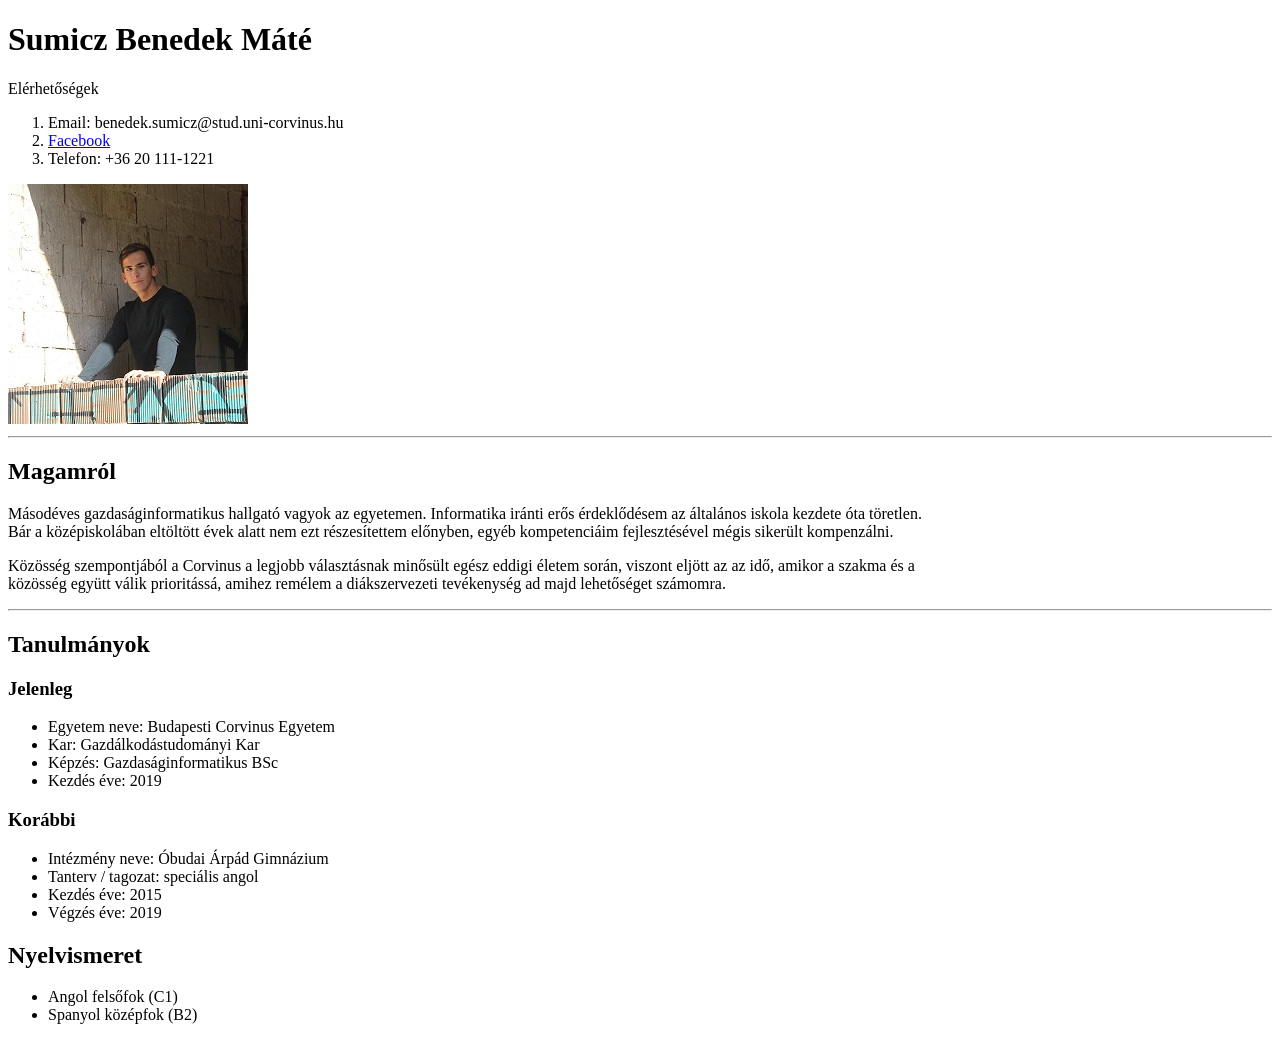
==== HajosTeszt/HajosTeszt/wwwroot/cv.html @ e6cc15bd "cv.html" ====
﻿<!DOCTYPE html>
<html>
<head>
    <meta charset="utf-8" />
    <title>önéletrajz</title>
</head>
<body>
    <h1>Sumicz Benedek Máté</h1>
    <p>Elérhetőségek</p>
    <ol>
        <li>Email: benedek.sumicz@stud.uni-corvinus.hu</li>
        <li><a href=" https://www.facebook.com/benedek.sumicz/" target="_blank">Facebook</a></li>
        <li>Telefon: +36 20 111-1221</li>
    </ol>
    <img src="profil.jpg" alt="ez egy kép rólam" />
    <hr />
    <h2>Magamról</h2>
    <p>
        Másodéves gazdaságinformatikus hallgató vagyok az egyetemen. Informatika iránti erős
        érdeklődésem az általános iskola kezdete óta töretlen. <br />Bár a középiskolában eltöltött évek
        alatt nem ezt részesítettem előnyben, egyéb kompetenciáim fejlesztésével mégis sikerült
        kompenzálni.
    </p>
    <p>
        Közösség szempontjából a Corvinus a legjobb választásnak minősült egész
        eddigi életem során, viszont eljött az az idő, amikor a szakma és a<br />közösség együtt válik
        prioritássá, amihez remélem a diákszervezeti tevékenység ad majd lehetőséget számomra.
    </p>
    <hr />
    <h2>Tanulmányok</h2>
    <h3>Jelenleg</h3>
    <div>
        <ul>
            <li>Egyetem neve: Budapesti Corvinus Egyetem</li>
            <li>Kar: Gazdálkodástudományi Kar</li>
            <li>Képzés: Gazdaságinformatikus BSc</li>
            <li>Kezdés éve: 2019</li>
        </ul>
    </div>
    <h3>Korábbi</h3>
    <div>
        <ul>
            <li>Intézmény neve: Óbudai Árpád Gimnázium</li>
            <li>Tanterv / tagozat: speciális angol</li>
            <li>Kezdés éve: 2015</li>
            <li>Végzés éve: 2019</li>
        </ul>
    </div>
    <h2>Nyelvismeret</h2>
    <ul>
        <li>Angol felsőfok (C1)</li>
        <li>Spanyol középfok (B2)</li>
    </ul>
</body>
</html>
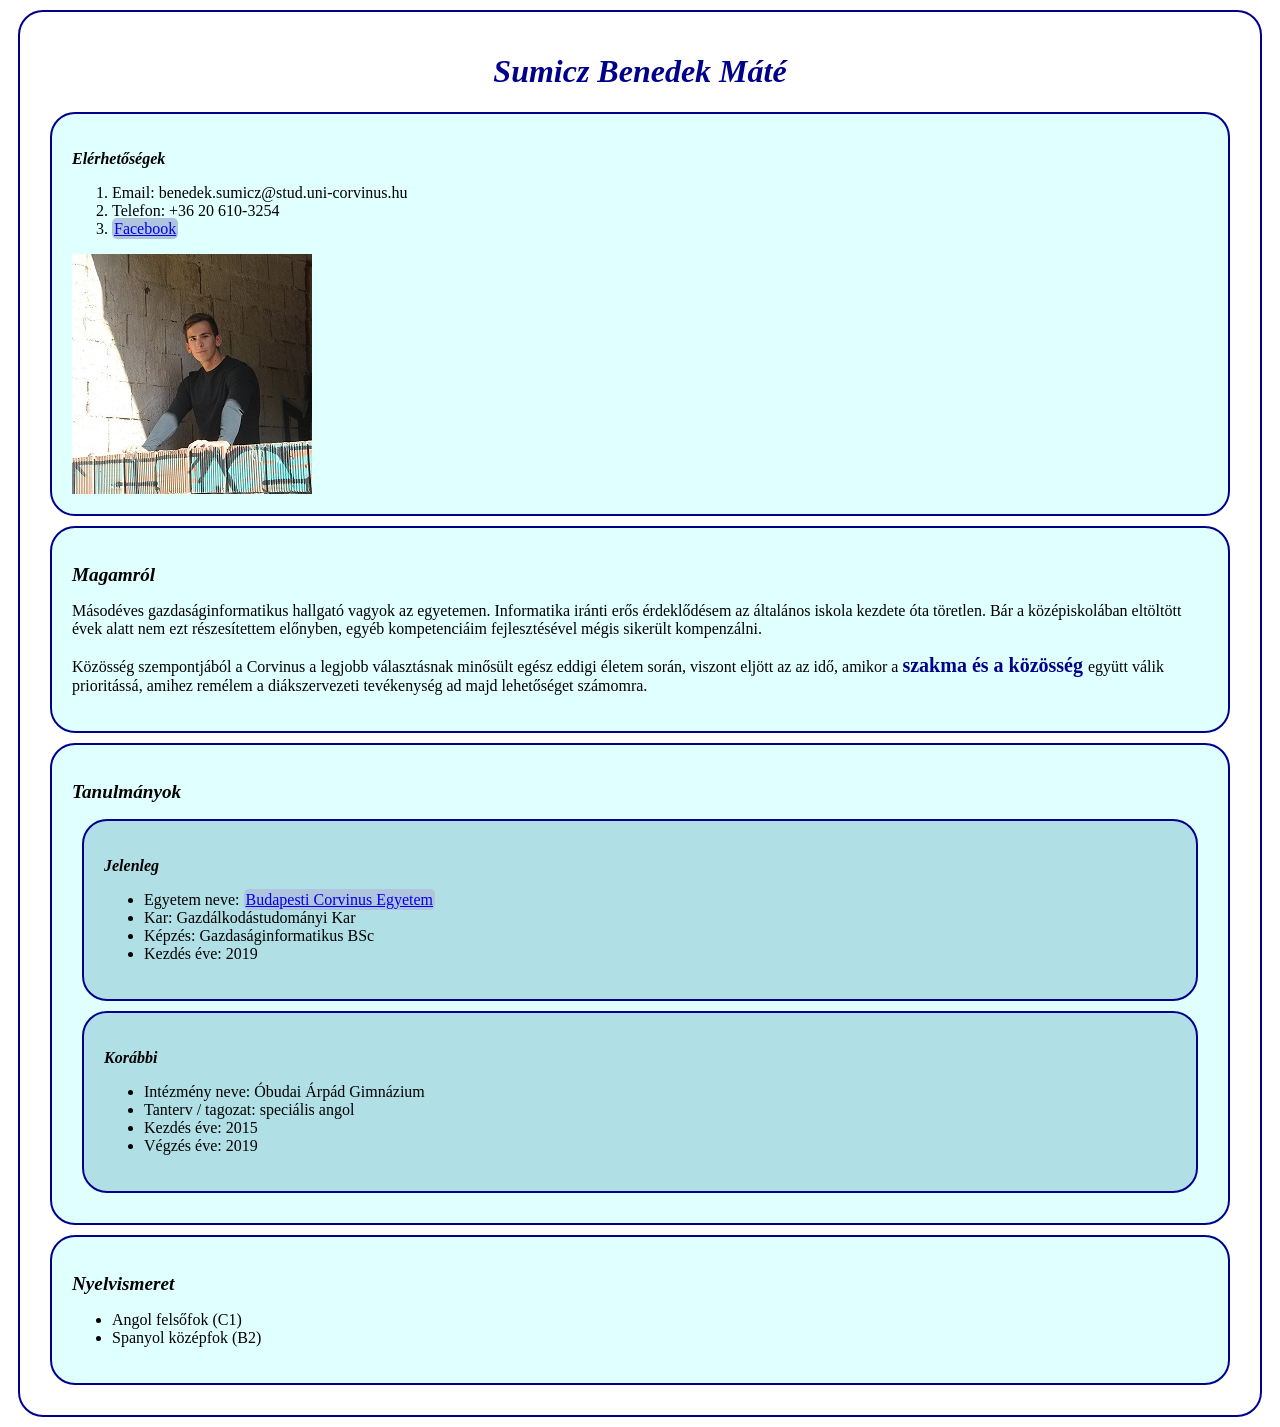
==== commit 7a34556a: "Gyak03" ====
--- a/HajosTeszt/HajosTeszt/wwwroot/cv.html
+++ b/HajosTeszt/HajosTeszt/wwwroot/cv.html
@@ -3,53 +3,67 @@
 <head>
     <meta charset="utf-8" />
     <title>önéletrajz</title>
+    <link href="cv.css" rel="stylesheet">
+    <style>
+    </style>
 </head>
 <body>
-    <h1>Sumicz Benedek Máté</h1>
-    <p>Elérhetőségek</p>
-    <ol>
-        <li>Email: benedek.sumicz@stud.uni-corvinus.hu</li>
-        <li><a href=" https://www.facebook.com/benedek.sumicz/" target="_blank">Facebook</a></li>
-        <li>Telefon: +36 20 111-1221</li>
-    </ol>
-    <img src="profil.jpg" alt="ez egy kép rólam" />
-    <hr />
-    <h2>Magamról</h2>
-    <p>
-        Másodéves gazdaságinformatikus hallgató vagyok az egyetemen. Informatika iránti erős
-        érdeklődésem az általános iskola kezdete óta töretlen. <br />Bár a középiskolában eltöltött évek
-        alatt nem ezt részesítettem előnyben, egyéb kompetenciáim fejlesztésével mégis sikerült
-        kompenzálni.
-    </p>
-    <p>
-        Közösség szempontjából a Corvinus a legjobb választásnak minősült egész
-        eddigi életem során, viszont eljött az az idő, amikor a szakma és a<br />közösség együtt válik
-        prioritássá, amihez remélem a diákszervezeti tevékenység ad majd lehetőséget számomra.
-    </p>
-    <hr />
-    <h2>Tanulmányok</h2>
-    <h3>Jelenleg</h3>
-    <div>
-        <ul>
-            <li>Egyetem neve: Budapesti Corvinus Egyetem</li>
-            <li>Kar: Gazdálkodástudományi Kar</li>
-            <li>Képzés: Gazdaságinformatikus BSc</li>
-            <li>Kezdés éve: 2019</li>
-        </ul>
-    </div>
-    <h3>Korábbi</h3>
-    <div>
-        <ul>
-            <li>Intézmény neve: Óbudai Árpád Gimnázium</li>
-            <li>Tanterv / tagozat: speciális angol</li>
-            <li>Kezdés éve: 2015</li>
-            <li>Végzés éve: 2019</li>
-        </ul>
-    </div>
-    <h2>Nyelvismeret</h2>
-    <ul>
-        <li>Angol felsőfok (C1)</li>
-        <li>Spanyol középfok (B2)</li>
-    </ul>
+    <div id="oldal">
+        <h1>Sumicz Benedek Máté</h1>
+        <div id="elerhetoseg" class="blokkok">   
+            <p class="cim">Elérhetőségek</p>
+
+            <ol>
+                <li>Email: benedek.sumicz@stud.uni-corvinus.hu</li>
+                <li>Telefon: +36 20 610-3254</li>
+                <li><a href=" https://www.facebook.com/benedek.sumicz/" target="_blank" id="link">Facebook</a></li>
+            </ol>
+            <img src="profil.jpg" alt="ez egy kép rólam" />
+        </div>
+        <div id="magamrol" class="blokkok">
+            <h2>Magamról</h2>
+            <p>
+                Másodéves gazdaságinformatikus hallgató vagyok az egyetemen. Informatika iránti erős
+                érdeklődésem az általános iskola kezdete óta töretlen. Bár a középiskolában eltöltött évek
+                alatt nem ezt részesítettem előnyben, egyéb kompetenciáim fejlesztésével mégis sikerült
+                kompenzálni.
+            </p>
+            <p>
+                Közösség szempontjából a Corvinus a legjobb választásnak minősült egész
+                eddigi életem során, viszont eljött az az idő, amikor a <span>szakma és a közösség </span> együtt válik
+    prioritássá, amihez remélem a diákszervezeti tevékenység ad majd lehetőséget számomra.
+</p>
+            
+        </div>
+        <div id="tanulmanyok" class="blokkok">
+            <h2>Tanulmányok</h2>
+            
+            <div class="lista">
+                <p class="cim">Jelenleg</p>
+                <ul>
+                    <li>Egyetem neve: <a href="https://www.uni-corvinus.hu/" target="_blank" id="link">Budapesti Corvinus Egyetem</a></li>
+                    <li>Kar: Gazdálkodástudományi Kar</li>
+                    <li>Képzés: Gazdaságinformatikus BSc</li>
+                    <li>Kezdés éve: 2019</li>
+                </ul>
+            </div>
+            <div class="lista">
+                <p class="cim">Korábbi</p>
+                <ul>
+                    <li>Intézmény neve: Óbudai Árpád Gimnázium</li>
+                    <li>Tanterv / tagozat: speciális angol</li>
+                    <li>Kezdés éve: 2015</li>
+                    <li>Végzés éve: 2019</li>
+                </ul>
+            </div>
+        </div>
+        <div id="nyelv" class="blokkok">
+            <h2>Nyelvismeret</h2>
+            <ul>
+                <li>Angol felsőfok (C1)</li>
+                <li>Spanyol középfok (B2)</li>
+            </ul>
+        </div>
+    </div> 
 </body>
 </html>
--- a/HajosTeszt/HajosTeszt/wwwroot/cv.css
+++ b/HajosTeszt/HajosTeszt/wwwroot/cv.css
@@ -0,0 +1,57 @@
+﻿div {
+    margin: 10px;
+    padding: 20px;
+    border: 2px solid darkblue;
+    border-radius: 25px;
+}
+
+h1 {
+    font-family: Verdana;
+    font-style: italic;
+    color: darkblue;
+    text-align: center;
+}
+
+h2 {
+    font-family: Verdana;
+    font-style: italic;
+    font-weight: bold;
+    font-size: larger;
+}
+
+p, ul, ol {
+    font-family: Verdana;
+}
+
+span {
+    font-weight: bold;
+    color: darkblue;
+    font-size: 20px;
+}
+
+a#link {
+    padding: 2px;
+    border-radius: 5px;
+    background-color: lightsteelblue;
+}
+
+.blokkok {
+    background-color: lightcyan;
+}
+
+.cim {
+    font-family: Verdana;
+    font-style: italic;
+    font-weight: bold;
+    font-size: medium;
+}
+
+.lista {
+    background-color: powderblue;
+    width: auto;
+    border-radius: 25px;
+}
+
+img {
+    display: block;
+}
